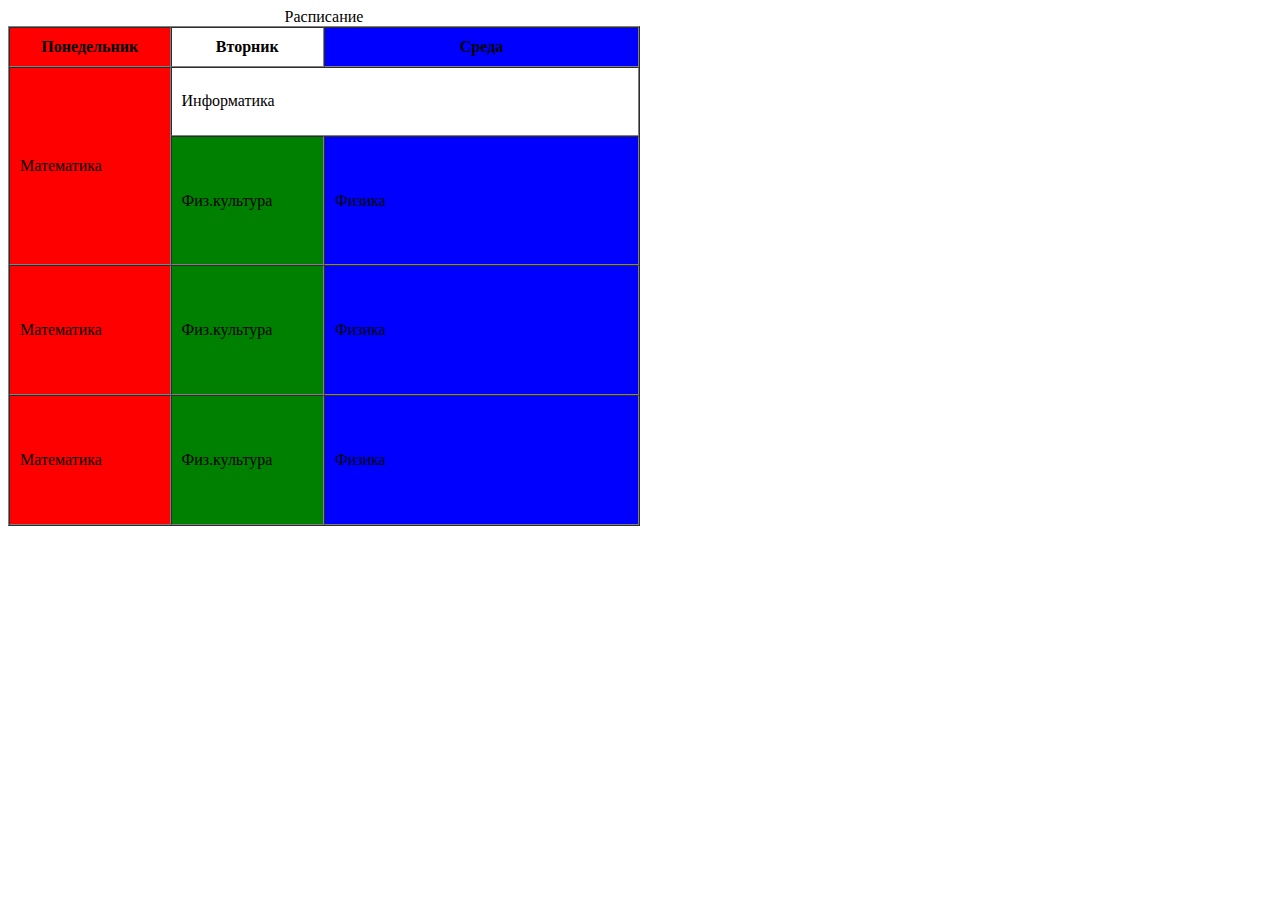
==== index.html @ e729239f "Загружен основной проект" ====
<!DOCTYPE html>
<html>
<head>
<title>Урок 1</title>
<meta charset="utf-8">
</head>
<body>
<table width="50%" height="500px" border="1" cellpadding="10" cellspacing="0">
<colgroup>
	<col bgcolor="red">
	<col>
	<col bgcolor="blue">
</colgroup>
	<caption>Расписание</caption>
	<thead>
	<tr>
		<th>Понедельник</th>
		<th>Вторник</th>
		<th>Среда</th>
	</tr>
	</thead>
	<tbody>
	<tr height="15%">
		<td rowspan="2">Математика</td>
		<td colspan="2">Информатика</td>
	</tr>
	<tr>
		<td  bgcolor="green">Физ.культура</td>
		<td >Физика</td>
	</tr>
	<tr>
	<td >Математика</td>
		<td  bgcolor="green">Физ.культура</td>
		<td width="50%">Физика</td>
	</tr>
	<tr>
	<td>Математика</td>
		<td  bgcolor="green">Физ.культура</td>
		<td >Физика</td>
	</tr>
	</tbody>
</table>
</body>
</html>
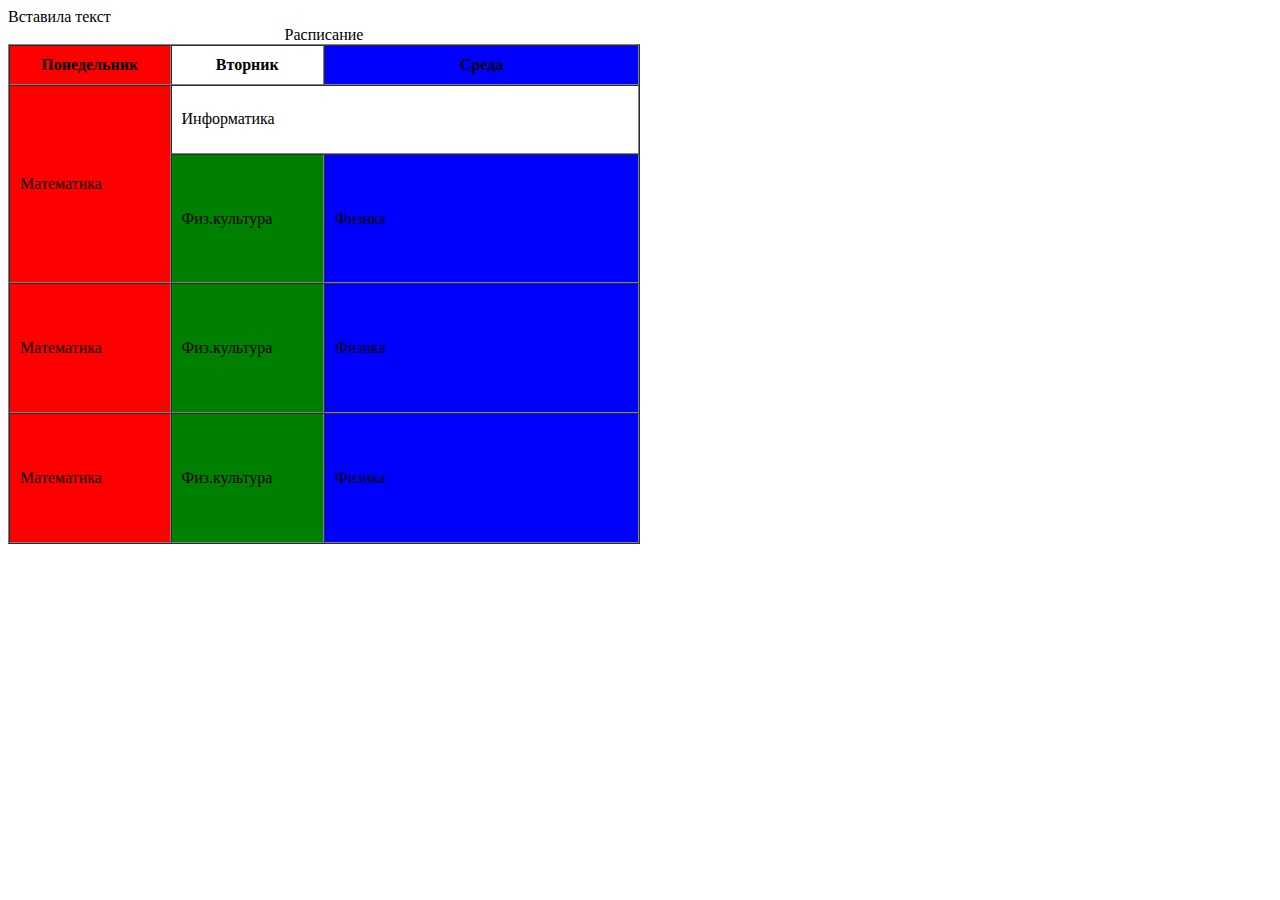
==== commit 3b9d341a: "TASK1 Добавлено меню" ====
--- a/index.html
+++ b/index.html
@@ -5,6 +5,7 @@
 <meta charset="utf-8">
 </head>
 <body>
+	Вставила текст
 <table width="50%" height="500px" border="1" cellpadding="10" cellspacing="0">
 <colgroup>
 	<col bgcolor="red">
